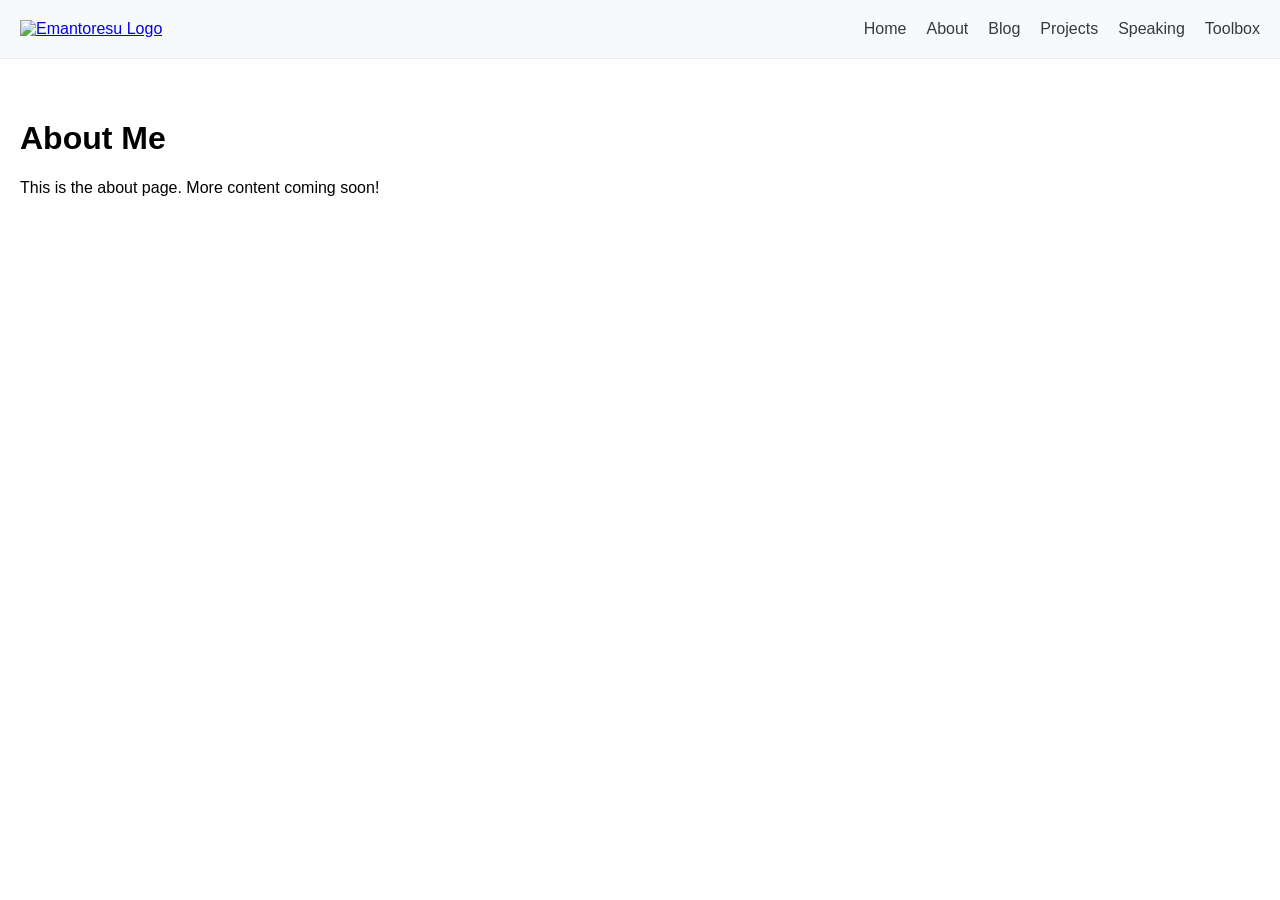
==== about.html @ 7c695b49 "Create foundational portfolio site for GitHub Pages This commit establishes the initial structure fo" ====
<!DOCTYPE html>
<html lang="en">
<head>
    <meta charset="UTF-8">
    <meta name="viewport" content="width=device-width, initial-scale=1.0">
    <title>About - Emantoresu</title>
    <link rel="stylesheet" href="style.css">
</head>
<body>
    <header>
        <nav>
            <div class="logo">
                <a href="index.html"><img src="https://via.placeholder.com/40x40?text=Logo" alt="Emantoresu Logo"></a>
            </div>
            <ul>
                <li><a href="index.html">Home</a></li>
                <li><a href="about.html">About</a></li>
                <li><a href="blog.html">Blog</a></li>
                <li><a href="projects.html">Projects</a></li>
                <li><a href="speaking.html">Speaking</a></li>
                <li><a href="toolbox.html">Toolbox</a></li>
            </ul>
        </nav>
    </header>
    <main>
        <h1>About Me</h1>
        <p>This is the about page. More content coming soon!</p>
    </main>
</body>
</html>
---- style.css ----
body {
    font-family: sans-serif;
    margin: 0;
}

header {
    background-color: #f8f9fa;
    padding: 20px;
    border-bottom: 1px solid #e9ecef;
}

nav {
    display: flex;
    justify-content: space-between;
    align-items: center;
}

.logo img {
    height: 40px;
}

nav ul {
    display: flex;
    list-style: none;
    margin: 0;
    padding: 0;
}

nav ul li {
    margin-left: 20px;
}

nav ul li a {
    text-decoration: none;
    color: #343a40;
    font-weight: 500;
}

.social-links a {
    margin-left: 15px;
    text-decoration: none;
    color: #343a40;
}

main {
    padding: 40px 20px;
}

section {
    margin-bottom: 40px;
}

#hero {
    display: flex;
    align-items: center;
}

.hero-content {
    max-width: 600px;
}

.hero-image img {
    max-width: 300px;
    border-radius: 50%;
}

footer {
    background-color: #f8f9fa;
    padding: 40px 20px;
    text-align: center;
}

.footer-content .logo img {
    height: 40px;
    margin-bottom: 20px;
}

.footer-content p {
    color: #6c757d;
    margin-bottom: 20px;
}
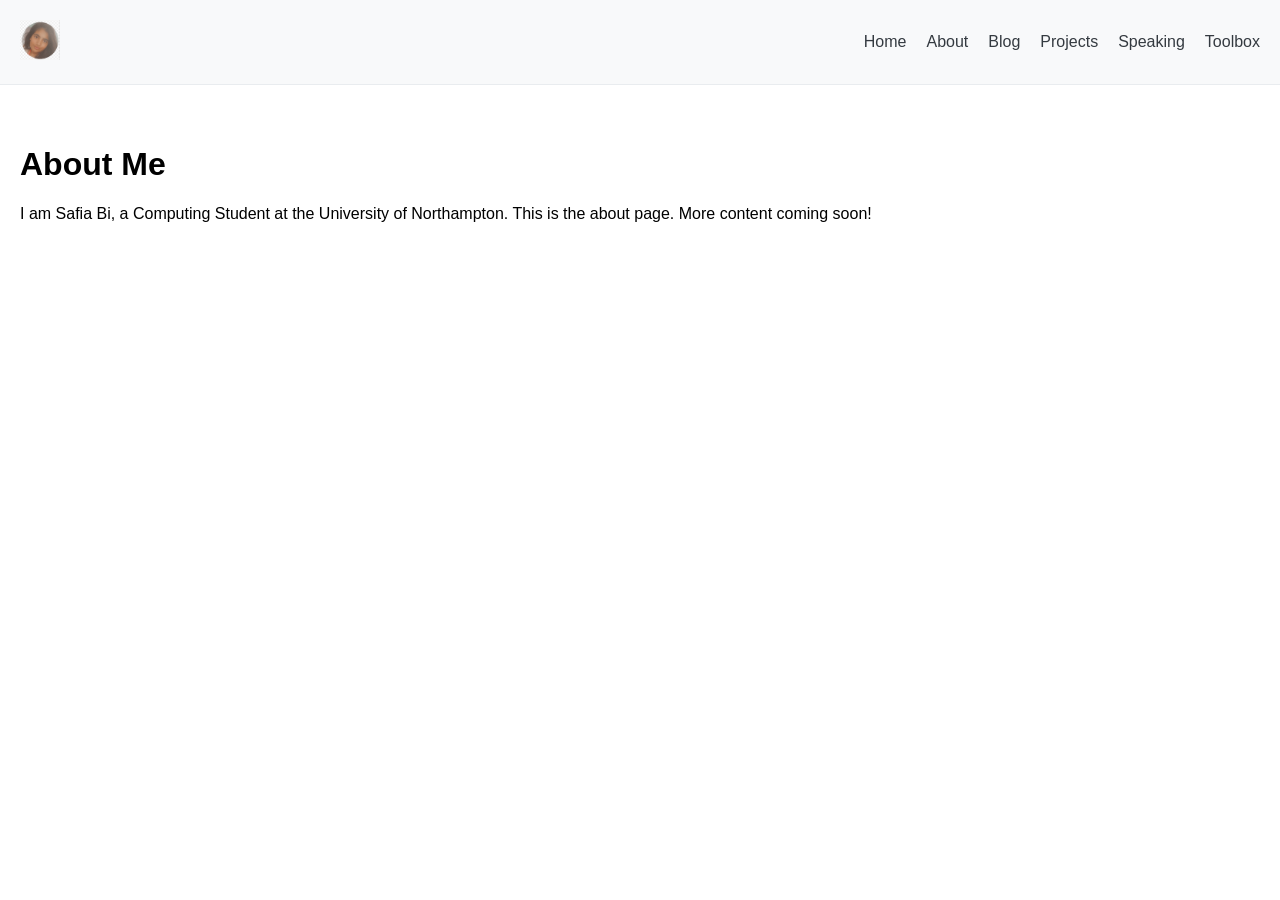
==== commit 94175812: "Update portfolio with Safia Bi's information and assets - Replaced "Emantoresu" with "Safia Bi" acro" ====
--- a/about.html
+++ b/about.html
@@ -3,14 +3,14 @@
 <head>
     <meta charset="UTF-8">
     <meta name="viewport" content="width=device-width, initial-scale=1.0">
-    <title>About - Emantoresu</title>
+    <title>About - Safia Bi</title>
     <link rel="stylesheet" href="style.css">
 </head>
 <body>
     <header>
         <nav>
             <div class="logo">
-                <a href="index.html"><img src="https://via.placeholder.com/40x40?text=Logo" alt="Emantoresu Logo"></a>
+                <a href="index.html"><img src="profile.png" alt="Safia Bi Logo"></a>
             </div>
             <ul>
                 <li><a href="index.html">Home</a></li>
@@ -24,7 +24,7 @@
     </header>
     <main>
         <h1>About Me</h1>
-        <p>This is the about page. More content coming soon!</p>
+        <p>I am Safia Bi, a Computing Student at the University of Northampton. This is the about page. More content coming soon!</p>
     </main>
 </body>
 </html>
